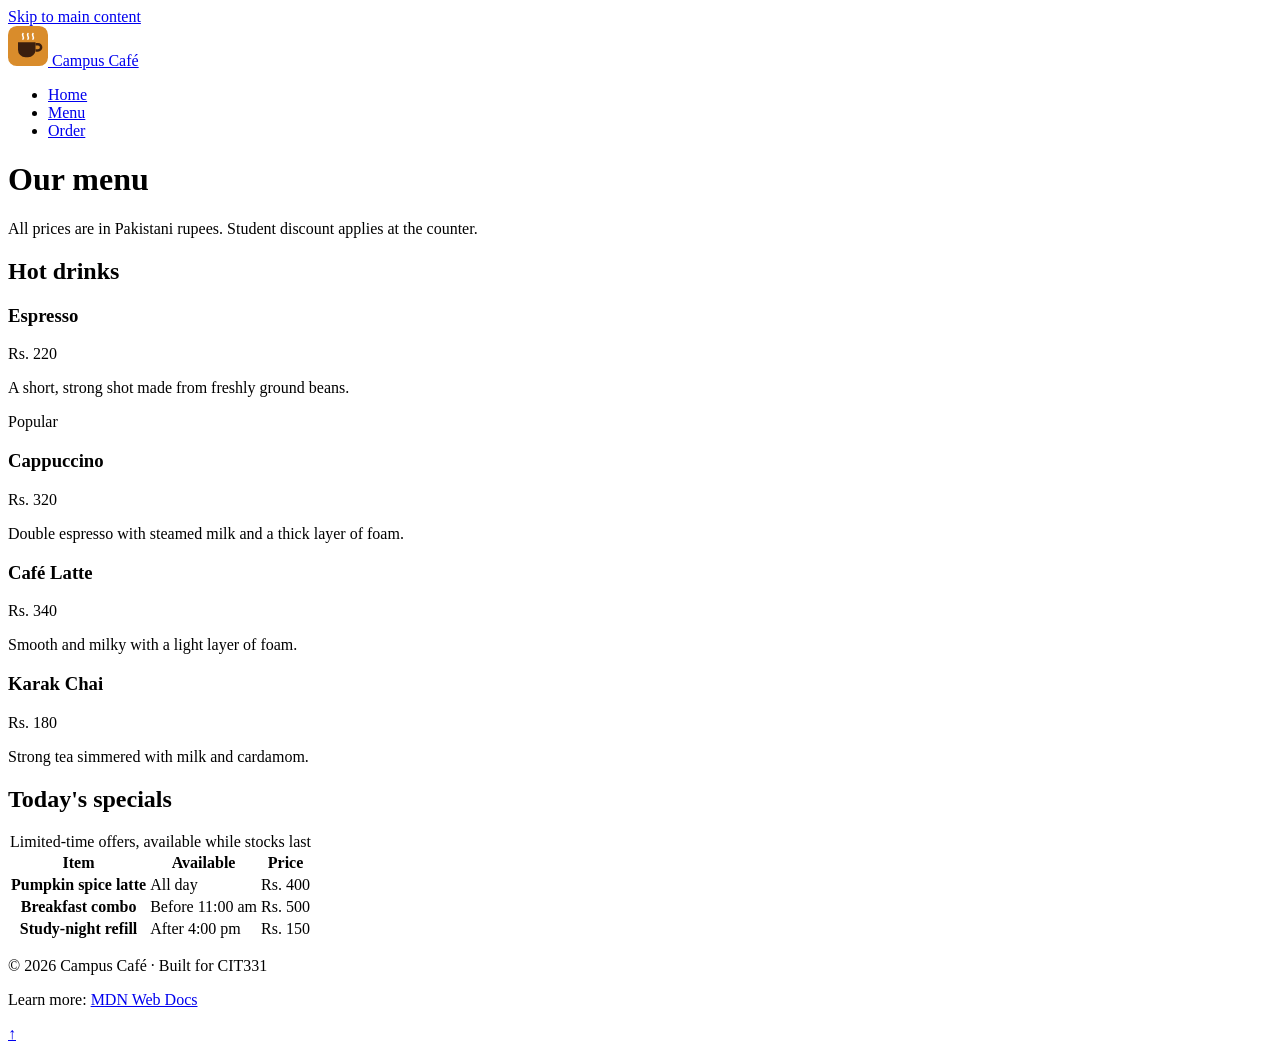
==== menu.html @ 1a5677a6 "added menu.html" ====
<!DOCTYPE html>
<html lang="en">
<head>
  <meta charset="UTF-8">
  <meta name="viewport" content="width=device-width, initial-scale=1.0">
  <meta name="description" content="The Campus Café menu: hot drinks, cold drinks and snacks.">
  <title>Campus Café | Menu</title>
  <link rel="stylesheet" href="css/styles.css">
</head>
<body id="top">
  <a class="skip-link" href="#main">Skip to main content</a>
 
  <header class="site-header">
    <a class="brand" href="index.html">
      <img src="images/logo.svg" alt="" width="40" height="40">
      <span>Campus Café</span>
    </a>
    <nav aria-label="Main">
      <ul class="nav-list">
        <li><a href="index.html">Home</a></li>
        <li><a href="menu.html" class="active" aria-current="page">Menu</a></li>
        <li><a href="order.html">Order</a></li>
      </ul>
    </nav>
  </header>
 
  <main id="main">
    <h1>Our menu</h1>
    <p>All prices are in Pakistani rupees. Student discount applies at the counter.</p>
 
    <section class="menu-group">
      <h2>Hot drinks</h2>
      <div class="menu-list">
        <article class="menu-item">
          <div class="item-head">
            <h3>Espresso</h3>
            <span class="price">Rs. 220</span>
          </div>
          <p>A short, strong shot made from freshly ground beans.</p>
        </article>
        <article class="menu-item">
          <span class="badge">Popular</span>
          <div class="item-head">
            <h3>Cappuccino</h3>
            <span class="price">Rs. 320</span>
          </div>
          <p>Double espresso with steamed milk and a thick layer of foam.</p>
        </article>

                <article class="menu-item">
          <div class="item-head">
            <h3>Caf&eacute; Latte</h3>
            <span class="price">Rs. 340</span>
          </div>
          <p>Smooth and milky with a light layer of foam.</p>
        </article>
        <article class="menu-item">
          <div class="item-head">
            <h3>Karak Chai</h3>
            <span class="price">Rs. 180</span>
          </div>
          <p>Strong tea simmered with milk and cardamom.</p>
        </article>
      </div>
    </section>
 
    <!-- Step 2.4: add the Cold drinks and Snacks sections here -->
 
    <section class="specials">
      <h2>Today's specials</h2>
      <div class="table-wrap">
        <table>
          <caption>Limited-time offers, available while stocks last</caption>
          <thead>
            <tr>
              <th scope="col">Item</th>
              <th scope="col">Available</th>
              <th scope="col">Price</th>
            </tr>
          </thead>
          <tbody>
            <tr><th scope="row">Pumpkin spice latte</th><td>All day</td><td>Rs. 400</td></tr>
            <tr><th scope="row">Breakfast combo</th><td>Before 11:00 am</td><td>Rs. 500</td></tr>
            <tr><th scope="row">Study-night refill</th><td>After 4:00 pm</td><td>Rs. 150</td></tr>
          </tbody>
        </table>
      </div>
    </section>
  </main>
 
  <footer class="site-footer">
    <p>&copy; 2026 Campus Caf&eacute; &middot; Built for CIT331</p>
    <p>Learn more: <a href="https://developer.mozilla.org/" target="_blank" rel="noopener noreferrer">MDN Web Docs</a></p>
  </footer>
 
  <a class="back-to-top" href="#top" aria-label="Back to top">&uarr;</a>
</body>
</html>
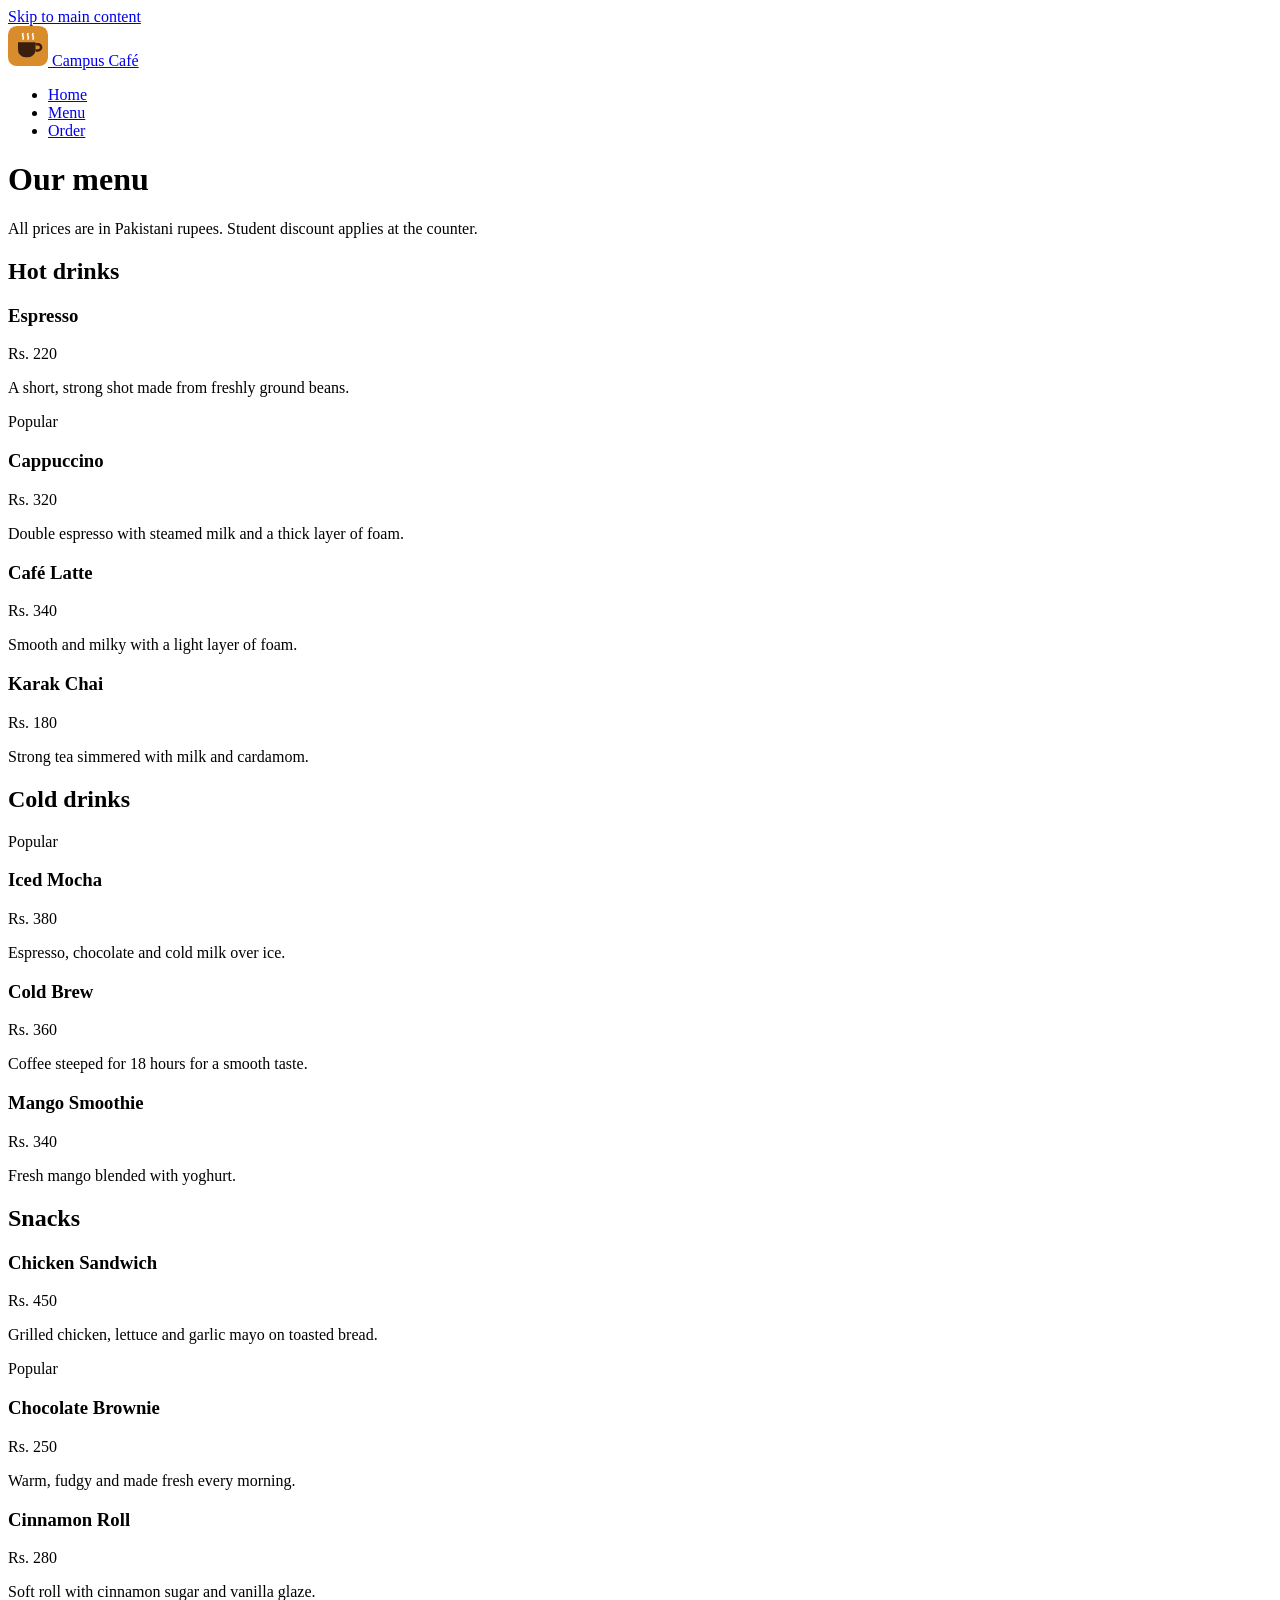
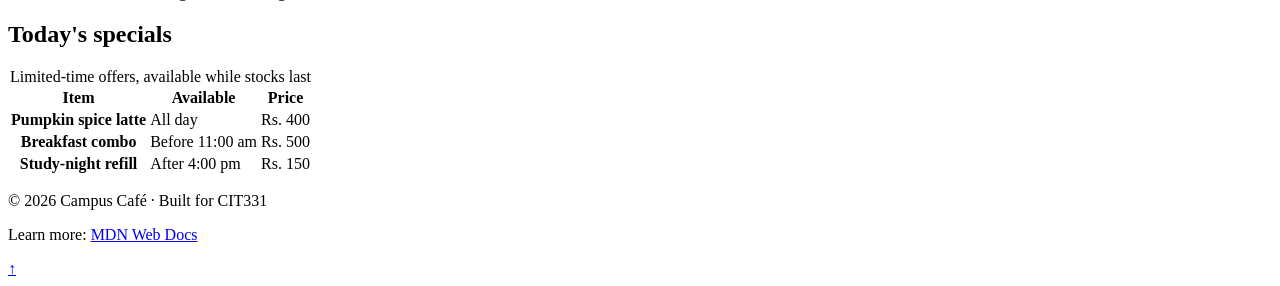
==== commit a772e69f: "updated menu" ====
--- a/menu.html
+++ b/menu.html
@@ -46,7 +46,6 @@
           </div>
           <p>Double espresso with steamed milk and a thick layer of foam.</p>
         </article>
-
                 <article class="menu-item">
           <div class="item-head">
             <h3>Caf&eacute; Latte</h3>
@@ -64,7 +63,61 @@
       </div>
     </section>
  
-    <!-- Step 2.4: add the Cold drinks and Snacks sections here -->
+        <section class="menu-group">
+      <h2>Cold drinks</h2>
+      <div class="menu-list">
+        <article class="menu-item">
+          <span class="badge">Popular</span>
+          <div class="item-head">
+            <h3>Iced Mocha</h3>
+            <span class="price">Rs. 380</span>
+          </div>
+          <p>Espresso, chocolate and cold milk over ice.</p>
+        </article>
+        <article class="menu-item">
+          <div class="item-head">
+            <h3>Cold Brew</h3>
+            <span class="price">Rs. 360</span>
+          </div>
+          <p>Coffee steeped for 18 hours for a smooth taste.</p>
+        </article>
+        <article class="menu-item">
+          <div class="item-head">
+            <h3>Mango Smoothie</h3>
+            <span class="price">Rs. 340</span>
+          </div>
+          <p>Fresh mango blended with yoghurt.</p>
+        </article>
+      </div>
+    </section>
+
+    <section class="menu-group">
+      <h2>Snacks</h2>
+      <div class="menu-list">
+        <article class="menu-item">
+          <div class="item-head">
+            <h3>Chicken Sandwich</h3>
+            <span class="price">Rs. 450</span>
+          </div>
+          <p>Grilled chicken, lettuce and garlic mayo on toasted bread.</p>
+        </article>
+        <article class="menu-item">
+          <span class="badge">Popular</span>
+          <div class="item-head">
+            <h3>Chocolate Brownie</h3>
+            <span class="price">Rs. 250</span>
+          </div>
+          <p>Warm, fudgy and made fresh every morning.</p>
+        </article>
+        <article class="menu-item">
+          <div class="item-head">
+            <h3>Cinnamon Roll</h3>
+            <span class="price">Rs. 280</span>
+          </div>
+          <p>Soft roll with cinnamon sugar and vanilla glaze.</p>
+        </article>
+      </div>
+    </section>
  
     <section class="specials">
       <h2>Today's specials</h2>
